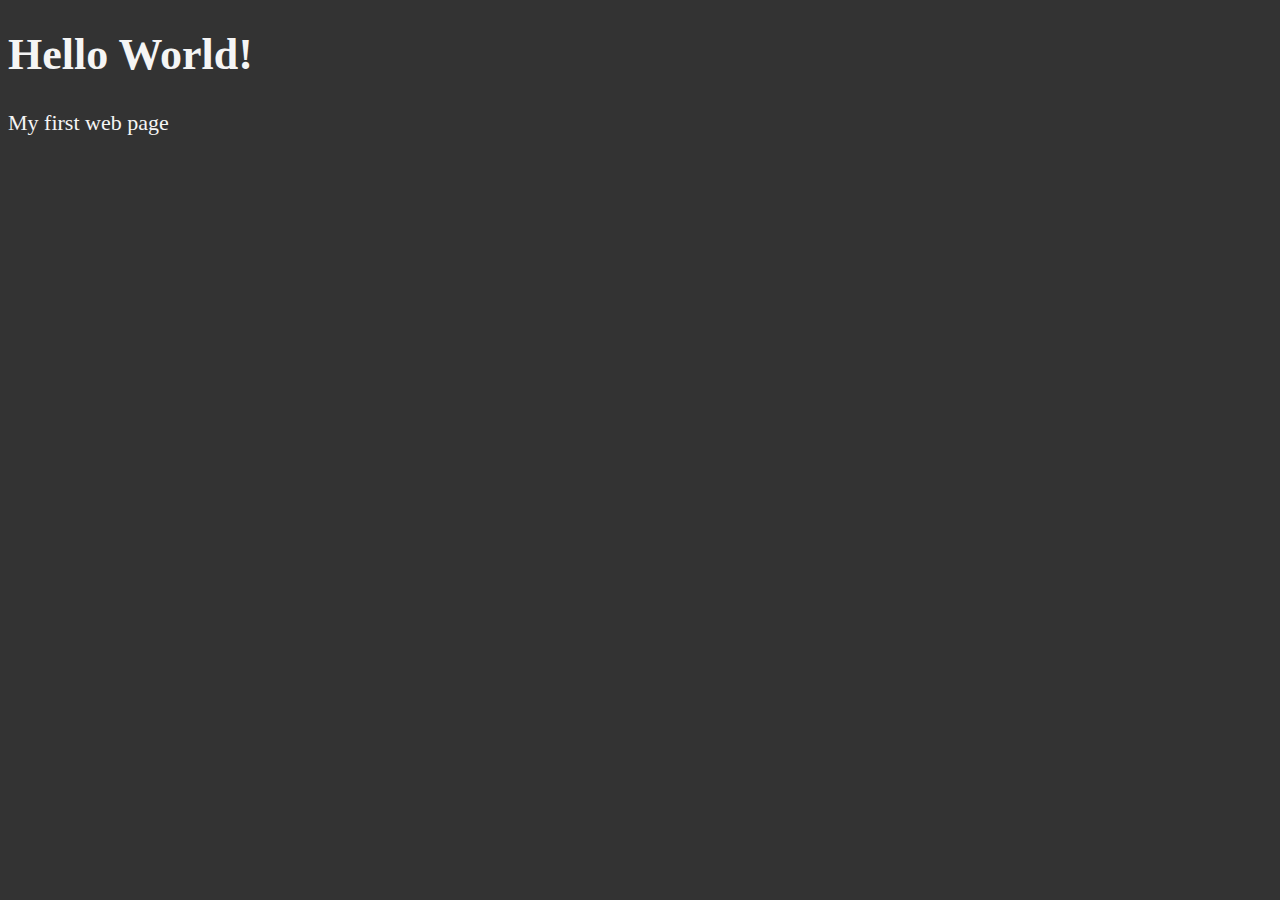
==== index.html @ 6383ea74 "add small content and css" ====
<!DOCTYPE html>
<html lang="en">
<head>
    <meta charset="UTF-8">
    <meta name="viewport" content="width=device-width, initial-scale=1.0">
    <style>
        html {
            font-size: 22px;
        }

        body {
            background-color: #333;
            color: whitesmoke;
        }
    </style>
    <title>My first web page</title>
</head>
<body>
    <h1>Hello World!</h1>
    <p>My first web page</p>
</body>
</html>
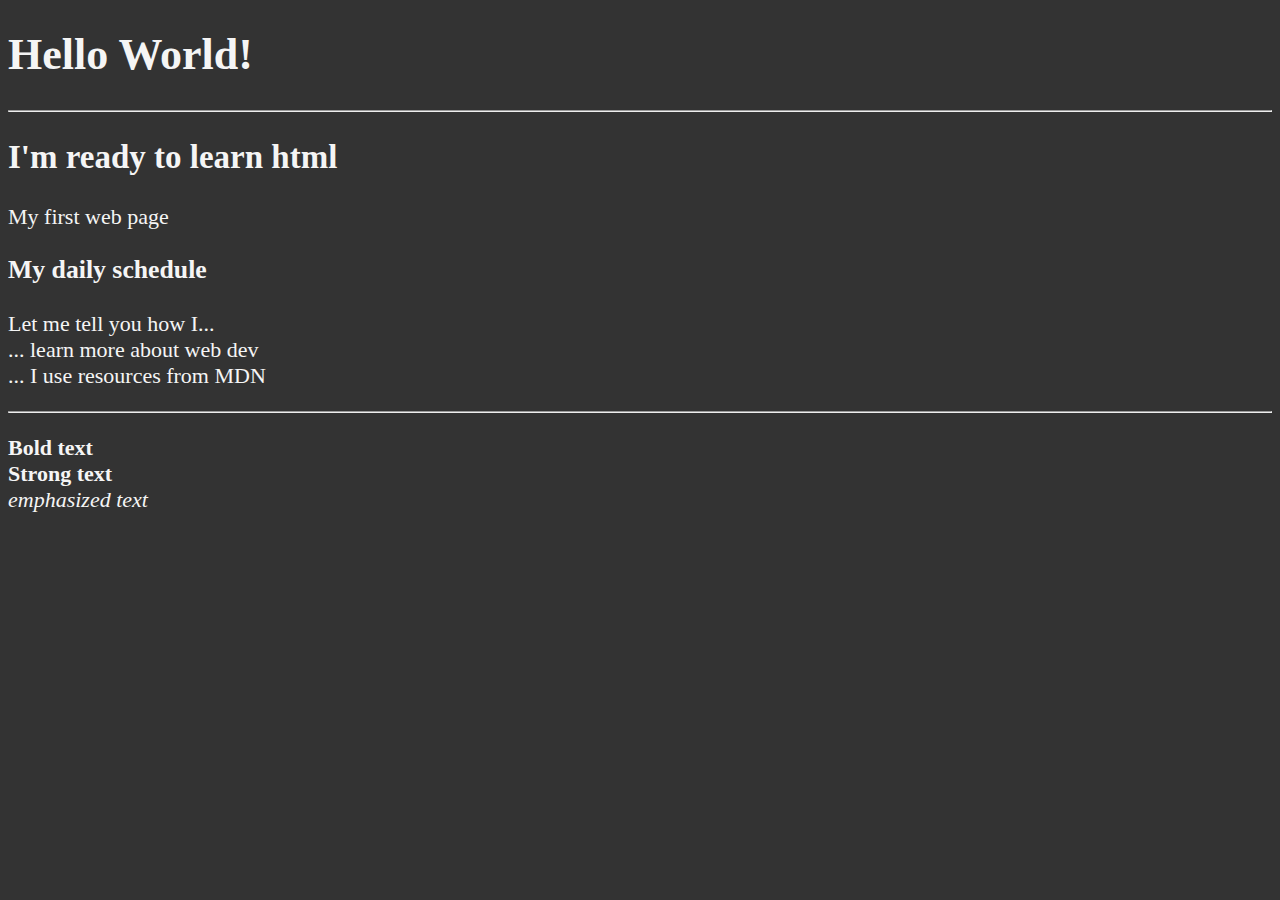
==== commit 00360c11: "add different inline elements to index.html" ====
--- a/index.html
+++ b/index.html
@@ -1,22 +1,25 @@
 <!DOCTYPE html>
 <html lang="en">
+
 <head>
     <meta charset="UTF-8">
     <meta name="viewport" content="width=device-width, initial-scale=1.0">
-    <style>
-        html {
-            font-size: 22px;
-        }
-
-        body {
-            background-color: #333;
-            color: whitesmoke;
-        }
-    </style>
+    <link rel="icon" href="HTML5_Logo.svg" type="image">
+    <link rel="stylesheet" href="main.css" type="text/css">
     <title>My first web page</title>
 </head>
+
 <body>
     <h1>Hello World!</h1>
+    <hr>
+    <h2>I'm ready to learn html</h2>
     <p>My first web page</p>
+    <h3>My daily schedule</h3>
+    <p>Let me tell you how I...
+    <br>... learn more about web dev
+    <br>... I use resources from MDN</p>
+    <hr>
+    <p><b>Bold text</b><br><strong>Strong text</strong><br><em>emphasized text</em></p>
 </body>
+
 </html>--- a/main.css
+++ b/main.css
@@ -0,0 +1,8 @@
+html {
+    font-size: 22px;
+}
+
+body {
+    background-color: #333;
+    color: whitesmoke;
+}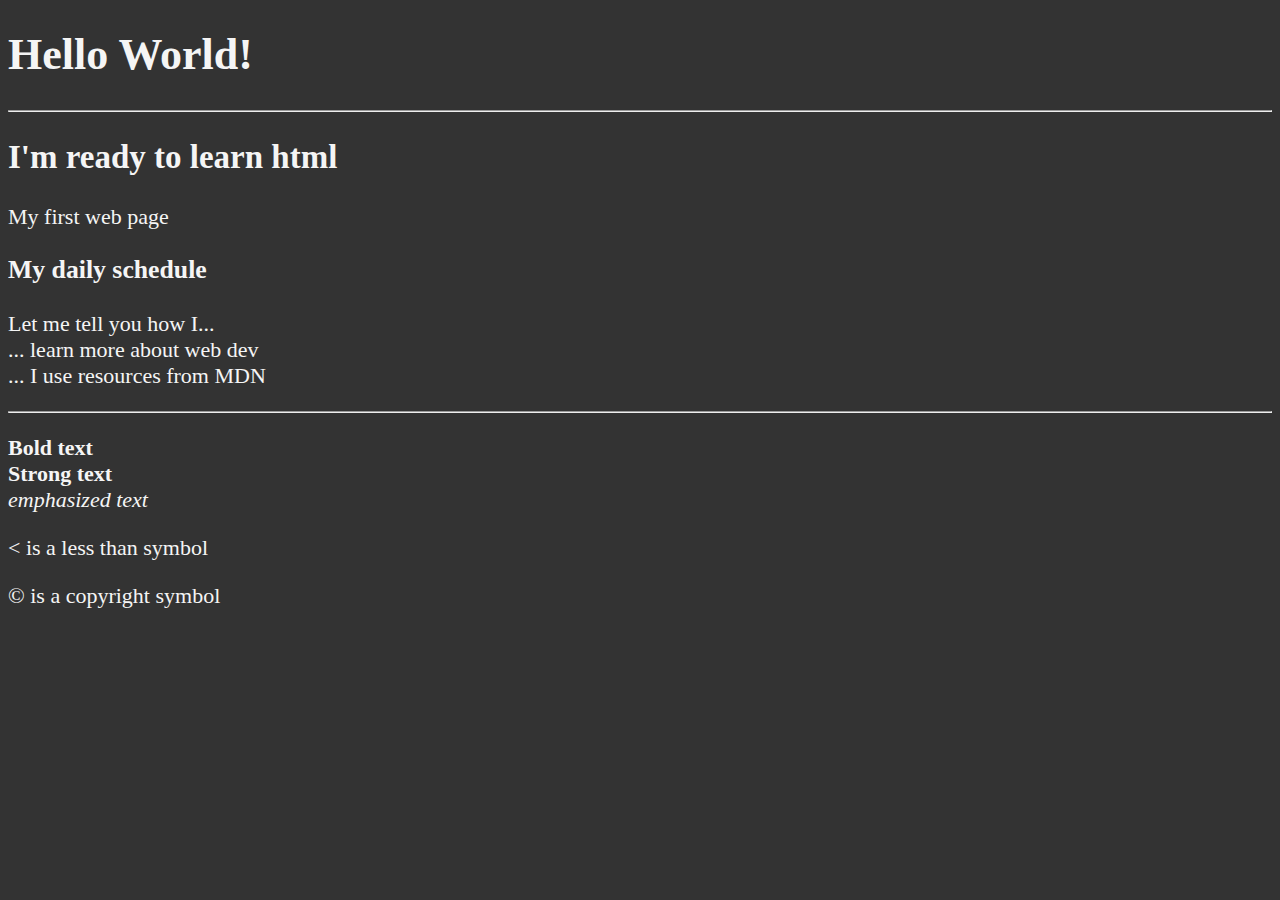
==== commit 7f14c90c: "add sample symbols" ====
--- a/index.html
+++ b/index.html
@@ -20,6 +20,8 @@
     <br>... I use resources from MDN</p>
     <hr>
     <p><b>Bold text</b><br><strong>Strong text</strong><br><em>emphasized text</em></p>
+    <p>&lt; is a less than symbol</p>
+    <p>&copy; is a copyright symbol</p>
 </body>
 
 </html>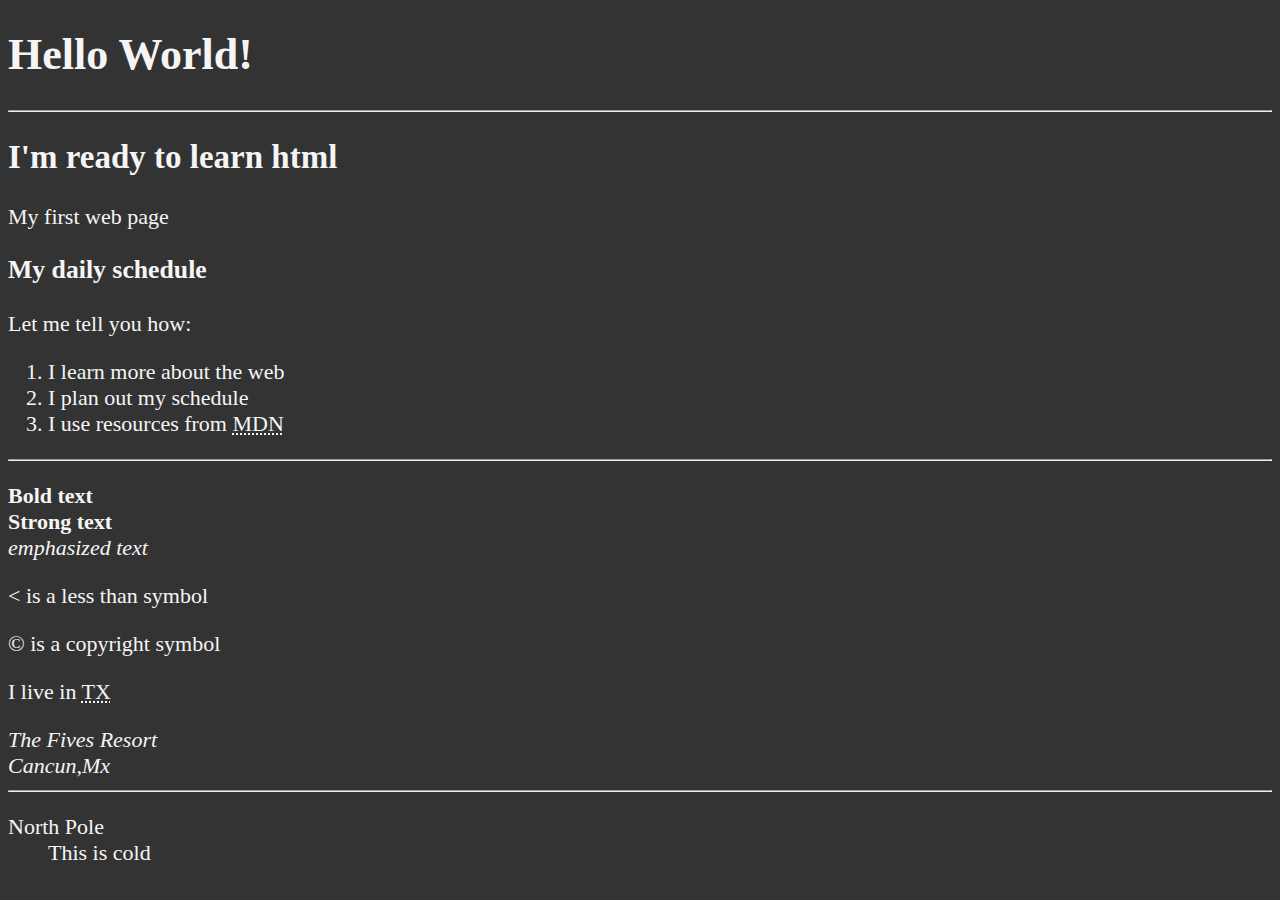
==== commit f6a52900: "add lists for practice" ====
--- a/index.html
+++ b/index.html
@@ -15,13 +15,29 @@
     <h2>I'm ready to learn html</h2>
     <p>My first web page</p>
     <h3>My daily schedule</h3>
-    <p>Let me tell you how I...
-    <br>... learn more about web dev
-    <br>... I use resources from MDN</p>
+    <p>Let me tell you how:
+    <ol>
+        <li>I learn more about the web</li>
+        <li>I plan out my schedule</li>
+        <li>I use resources from <abbr title="Mozilla Developer Network">MDN</abbr></li>
+    </ol>
+    </p>
+
     <hr>
     <p><b>Bold text</b><br><strong>Strong text</strong><br><em>emphasized text</em></p>
     <p>&lt; is a less than symbol</p>
     <p>&copy; is a copyright symbol</p>
+    <p>I live in <abbr title="Texas">TX</abbr></p>
+    <address>
+        The Fives Resort <br>
+        Cancun,Mx
+    </address>
+    <hr>
+
+    <dl>
+        <dt>North Pole</dt>
+        <dd>This is cold</dd>
+    </dl>
 </body>
 
 </html>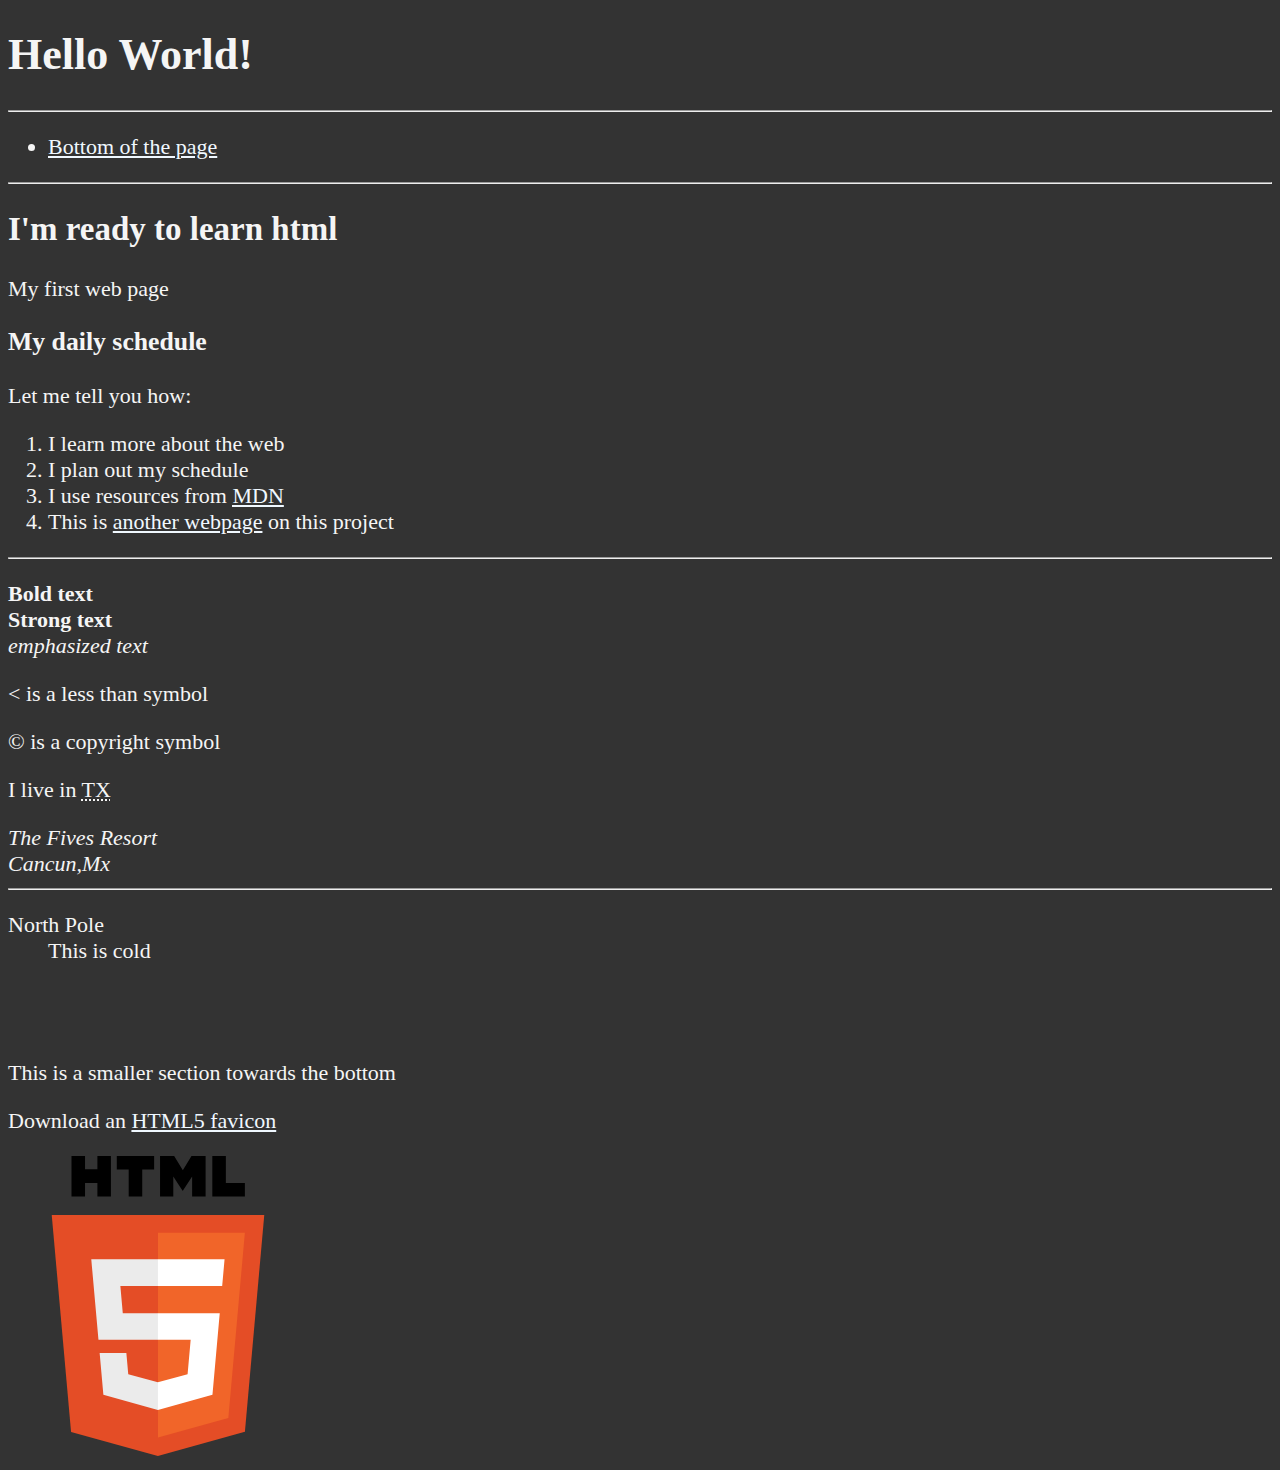
==== commit 88b1673e: "embed image in bottom of page" ====
--- a/index.html
+++ b/index.html
@@ -12,17 +12,25 @@
 <body>
     <h1>Hello World!</h1>
     <hr>
+    <nav>
+        <ul>
+            <li>
+                <a href="#bottomPortion">Bottom of the page</a>
+            </li>
+        </ul>
+    </nav>
+    <hr>
     <h2>I'm ready to learn html</h2>
     <p>My first web page</p>
     <h3>My daily schedule</h3>
-    <p>Let me tell you how:
+    <p>Let me tell you how:</p>
     <ol>
         <li>I learn more about the web</li>
         <li>I plan out my schedule</li>
-        <li>I use resources from <abbr title="Mozilla Developer Network">MDN</abbr></li>
+        <li>I use resources from <abbr title="Mozilla Developer Network"><a
+                    href="https://developer.mozilla.org/en-US/">MDN</a></abbr></li>
+        <li>This is <a href="secondPage.html">another webpage</a> on this project</li>
     </ol>
-    </p>
-
     <hr>
     <p><b>Bold text</b><br><strong>Strong text</strong><br><em>emphasized text</em></p>
     <p>&lt; is a less than symbol</p>
@@ -33,11 +41,20 @@
         Cancun,Mx
     </address>
     <hr>
-
     <dl>
         <dt>North Pole</dt>
         <dd>This is cold</dd>
     </dl>
+    <br><br>
+    <section id="bottomPortion">
+        <p>
+            This is a smaller section towards the bottom
+        </p>
+        <p>
+            Download an <a href="HTML5_Logo.svg" download>HTML5 favicon</a>
+        </p>
+        <img src="img/HTML5_Logo.svg" alt="" style="height:300px">
+    </section>
 </body>
 
 </html>--- a/main.css
+++ b/main.css
@@ -5,4 +5,16 @@
 body {
     background-color: #333;
     color: whitesmoke;
+}
+
+a {
+    color:aliceblue;
+}
+
+a:visited {
+    color:lightgray;
+}
+
+a:hover {
+    color:#eee;
 }